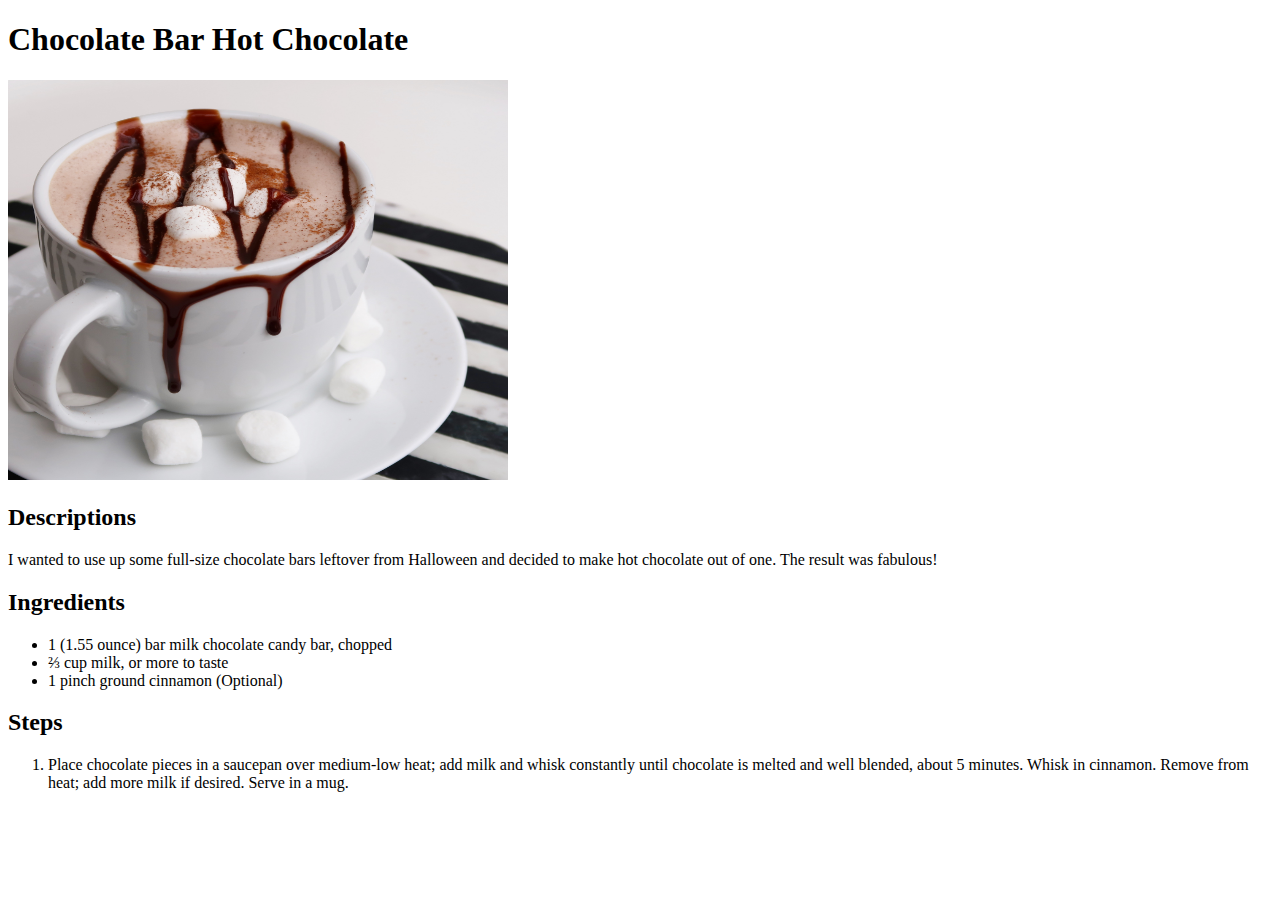
==== recipes/chocolate_bar_hot_chocolate.html @ 990870fe "Updated hot chocolate recipes and added image" ====
<!DOCTYPE html>
<html lang="en">
    <head>
        <meta charset="utf-8">
        <title>Chocolate Bar Hot Chocolate</title>
    </head>
    <body>
        <h1>Chocolate Bar Hot Chocolate</h1>
        <img src="../img/hot_chocolate.jpg" alt="Chocolate Bar Hot Chocolate image" width="500" height="400">
        <h2>Descriptions</h2>
        <p>I wanted to use up some full-size chocolate bars leftover from Halloween and decided to make hot chocolate out of one. The result was fabulous!</p>
        <h2>Ingredients</h2>
        <ul>
            <li>1 (1.55 ounce) bar milk chocolate candy bar, chopped</li>
            <li>⅔ cup milk, or more to taste</li>
            <li>1 pinch ground cinnamon (Optional)</li>
        </ul>
        <h2>Steps</h2>
        <ol>
            <li><p>Place chocolate pieces in a saucepan over medium-low heat; add milk and whisk constantly until chocolate is melted and well blended, about 5 minutes. Whisk in cinnamon. Remove from heat; add more milk if desired. Serve in a mug.</p></li>
        </ol>
    </body>
</html>
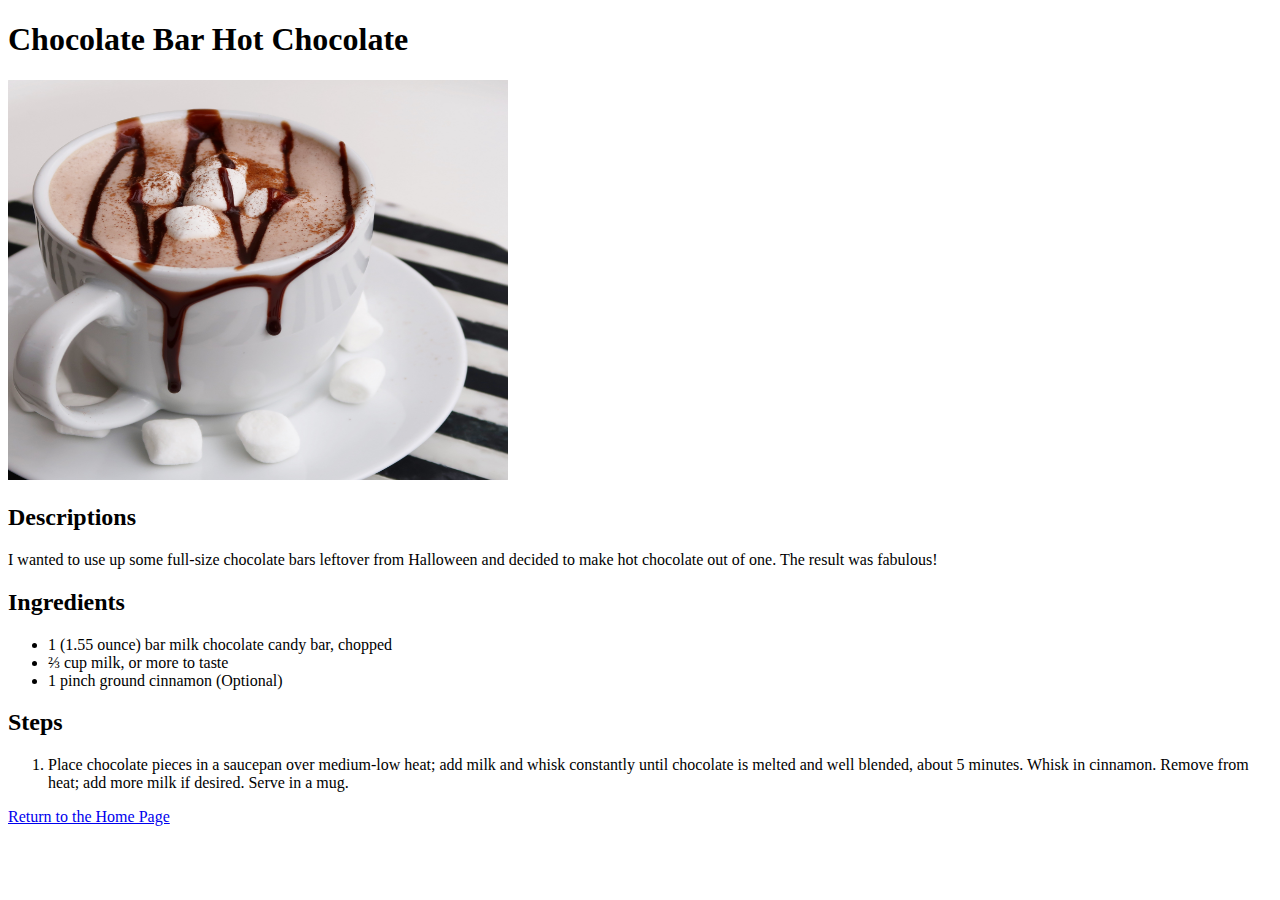
==== commit 292361fa: "Added return home page" ====
--- a/recipes/chocolate_bar_hot_chocolate.html
+++ b/recipes/chocolate_bar_hot_chocolate.html
@@ -19,5 +19,6 @@
         <ol>
             <li><p>Place chocolate pieces in a saucepan over medium-low heat; add milk and whisk constantly until chocolate is melted and well blended, about 5 minutes. Whisk in cinnamon. Remove from heat; add more milk if desired. Serve in a mug.</p></li>
         </ol>
+        <a href="../index.html">Return to the Home Page</a>
     </body>
 </html>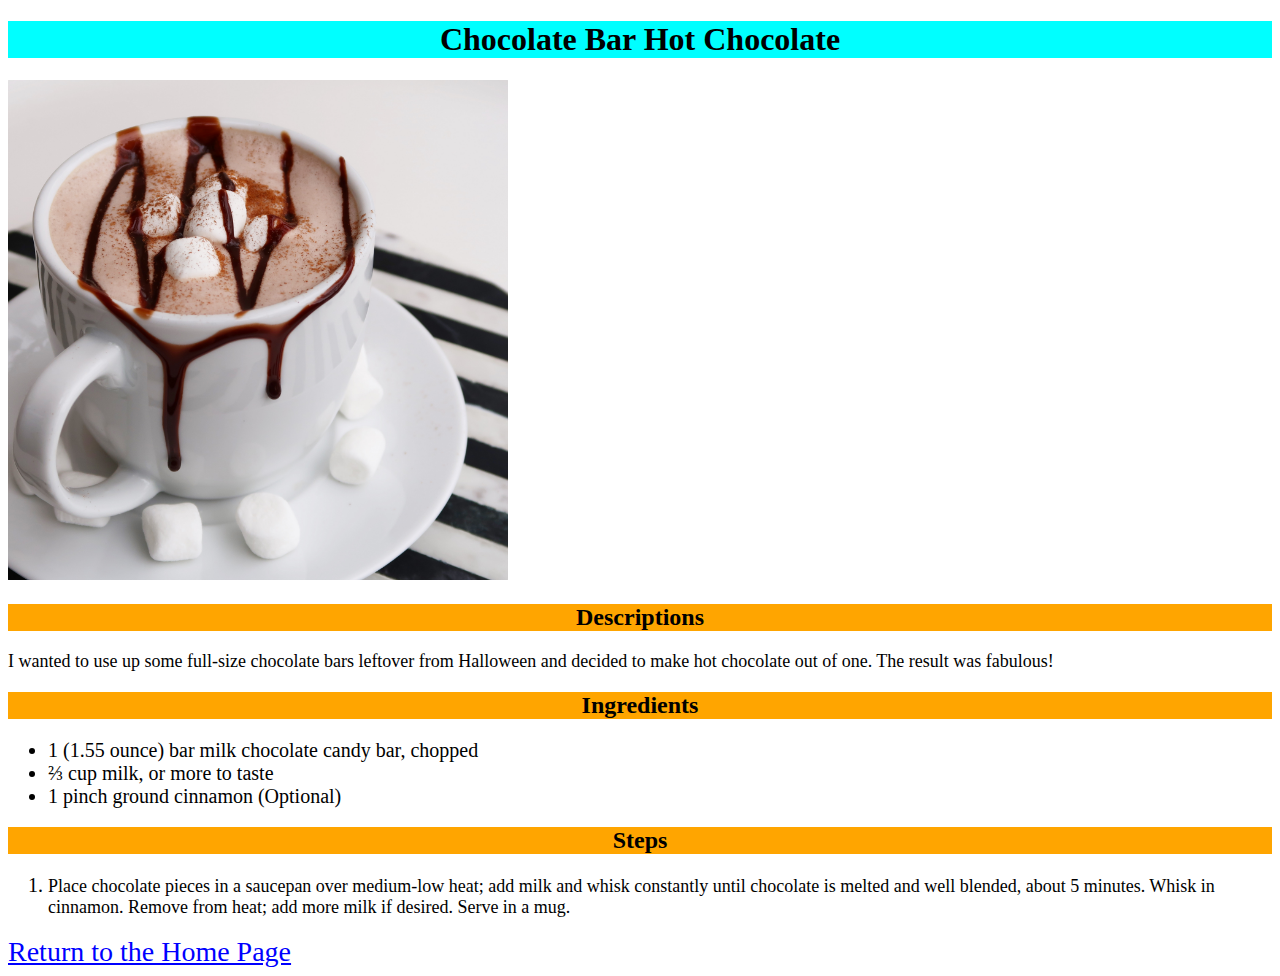
==== commit 94ad16e5: "Added New Css Style" ====
--- a/recipes/chocolate_bar_hot_chocolate.html
+++ b/recipes/chocolate_bar_hot_chocolate.html
@@ -3,10 +3,11 @@
     <head>
         <meta charset="utf-8">
         <title>Chocolate Bar Hot Chocolate</title>
+        <link rel="stylesheet" href="../css/style.css">
     </head>
     <body>
         <h1>Chocolate Bar Hot Chocolate</h1>
-        <img src="../img/hot_chocolate.jpg" alt="Chocolate Bar Hot Chocolate image" width="500" height="400">
+        <img src="../img/hot_chocolate.jpg" alt="Chocolate Bar Hot Chocolate image">
         <h2>Descriptions</h2>
         <p>I wanted to use up some full-size chocolate bars leftover from Halloween and decided to make hot chocolate out of one. The result was fabulous!</p>
         <h2>Ingredients</h2>
--- a/css/style.css
+++ b/css/style.css
@@ -0,0 +1,29 @@
+h1 {
+    background-color: aqua;
+    color: black;
+    text-align: center;
+}
+
+p {
+    font-size: 18px;
+}
+
+h2 {
+    font-weight: bold;
+    background-color: orange;
+    text-align: center;
+}
+
+body li {
+    font-size: 20px;
+}
+
+a {
+    font-size: 28px;
+    color: blue;
+}
+
+img {
+    width: 500px;
+    height: auto;
+}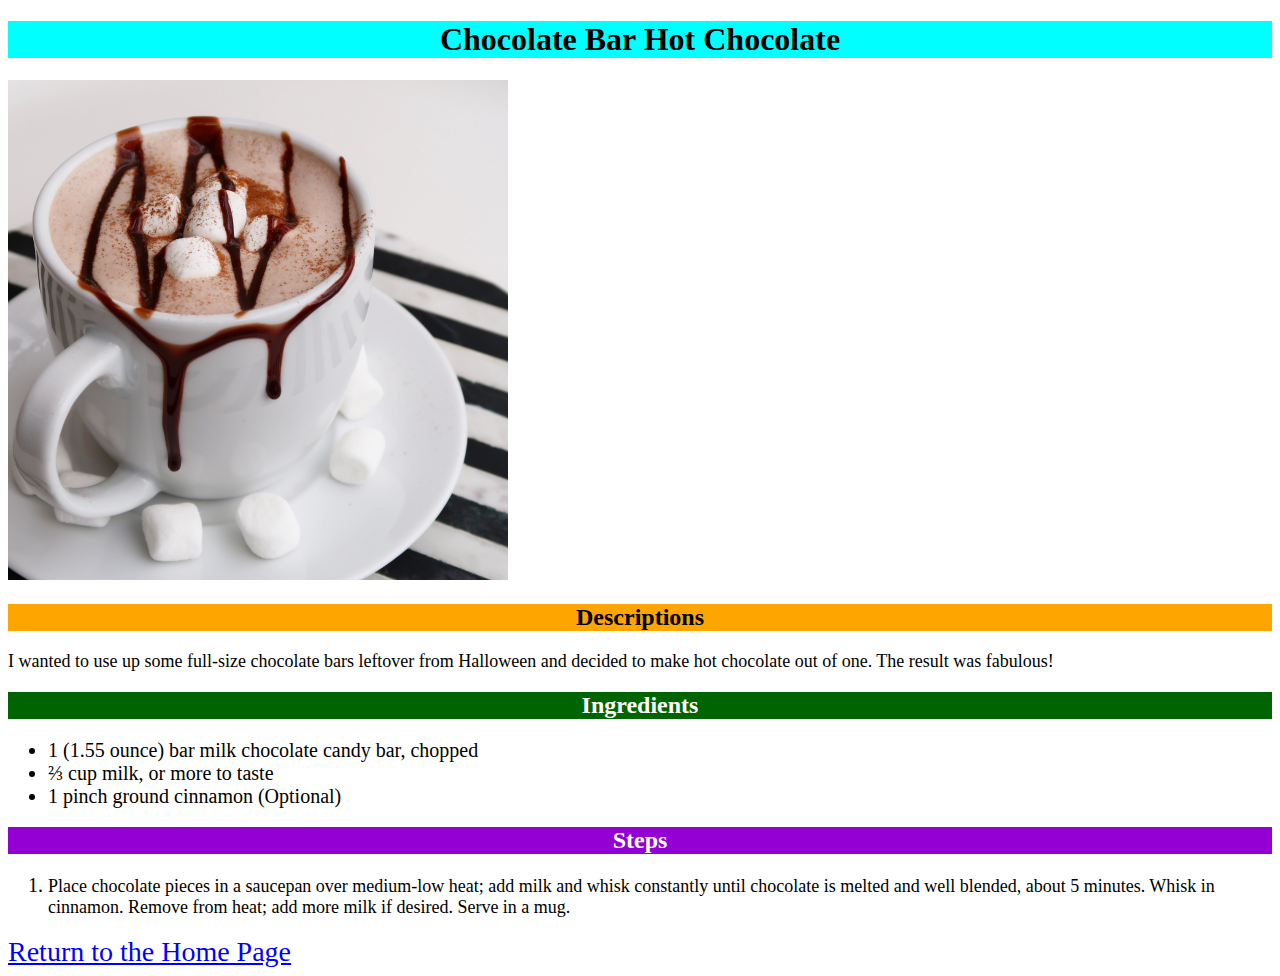
==== commit 193c6cb6: "Updated css style" ====
--- a/recipes/chocolate_bar_hot_chocolate.html
+++ b/recipes/chocolate_bar_hot_chocolate.html
@@ -8,15 +8,15 @@
     <body>
         <h1>Chocolate Bar Hot Chocolate</h1>
         <img src="../img/hot_chocolate.jpg" alt="Chocolate Bar Hot Chocolate image">
-        <h2>Descriptions</h2>
+        <h2 class="h2 description">Descriptions</h2>
         <p>I wanted to use up some full-size chocolate bars leftover from Halloween and decided to make hot chocolate out of one. The result was fabulous!</p>
-        <h2>Ingredients</h2>
+        <h2 class="h2 ingredients">Ingredients</h2>
         <ul>
             <li>1 (1.55 ounce) bar milk chocolate candy bar, chopped</li>
             <li>⅔ cup milk, or more to taste</li>
             <li>1 pinch ground cinnamon (Optional)</li>
         </ul>
-        <h2>Steps</h2>
+        <h2 class="h2 steps">Steps</h2>
         <ol>
             <li><p>Place chocolate pieces in a saucepan over medium-low heat; add milk and whisk constantly until chocolate is melted and well blended, about 5 minutes. Whisk in cinnamon. Remove from heat; add more milk if desired. Serve in a mug.</p></li>
         </ol>
--- a/css/style.css
+++ b/css/style.css
@@ -8,10 +8,21 @@
     font-size: 18px;
 }
 
-h2 {
+.h2 {
     font-weight: bold;
+    text-align: center;
+    color: white;
+}
+.h2.description {
     background-color: orange;
-    text-align: center;
+    color: black;
+}
+.h2.ingredients {
+    background-color: darkgreen; 
+}
+
+.h2.steps {
+    background-color: darkviolet;
 }
 
 body li {
